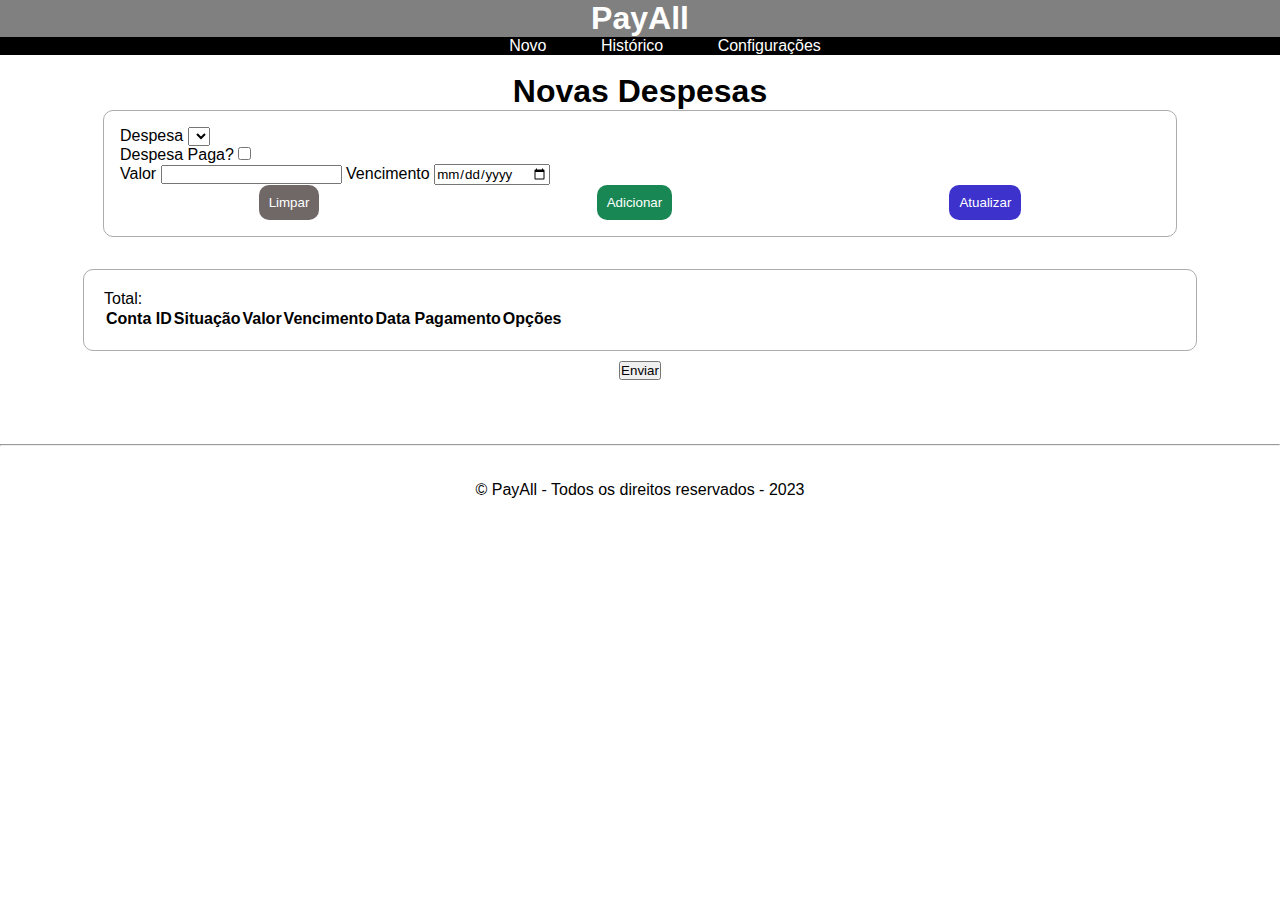
==== src/pages/nova-conta.html @ f1775250 "Novo: Classe de botões (limpar, enviar, atualizar)" ====
<!DOCTYPE html>
<html lang="pt-BR">
<head>
    <meta charset="UTF-8">
    <meta name="viewport" content="width=device-width, initial-scale=1.0">
    <link rel="stylesheet" href="/src/styles/nova-conta.css">
    <link href="https://cdn.jsdelivr.net/npm/bootstrap@5.2.3/dist/css/bootstrap.min.css" rel="stylesheet" integrity="sha384-rbsA2VBKQhggwzxH7pPCaAqO46MgnOM80zW1RWuH61DGLwZJEdK2Kadq2F9CUG65" crossorigin="anonymous">
    <title>Payall - Adicione novas Despesas</title>
</head>
<body>
    <script src="/src/utils/header.js"></script>
    <main class="main-container">
        <h1 id="h2-paymentForm">Novas Despesas</h1>
            <div class="div-container-table-paymentForm">
                <form id="paymentForm">
                    <div class="container-paymentForm">
                        <div class="input-group mb-3 w-1">
                            <label class="input-group-text" for="inputGroupSelect01">Despesa</label>
                            <select class="form-select" id="select" required>
                            </select>
                          </div>
                        <div class="form-check form-check-reverse mb-3">
                            <label class="form-check-label" for="flexCheckDefault">
                              Despesa Paga?
                            </label>
                            <input class="form-check-input" type="checkbox" value="" id="situacao">
                        </div>
                        <div class="input-group mb-3">
                            <span class="input-group-text" id="basic-addon1">Valor</span>
                            <input type="number" min="0" step="any" class="form-control" placeholder="" aria-label="Username" aria-describedby="basic-addon1" id="valor" required>
                            <span class="input-group-text" id="basic-addon1">Vencimento</span>
                            <input type="date" class="form-control" placeholder="Vencimento" aria-label="Username" aria-describedby="basic-addon1" id="vencimento" required>
                        </div>
                        <!--<div class="input-group mb-3">
                            <span class="input-group-text" id="inputGroup-sizing-default">Valor</span>
                            <input type="number" min="0" step="any" class="form-control" aria-label="Sizing example input" aria-describedby="inputGroup-sizing-default" id="valor" required>
                          </div>
                        <div class="input-group mb-3">
                            <span class="input-group-text" id="inputGroup-sizing-default">Vencimento</span>
                            <input type="date" class="form-control" aria-label="Sizing example input" aria-describedby="inputGroup-sizing-default" id="vencimento" required>
                        </div>-->
                        <div class="class-buttons">
                            <div class="button-limpar">
                                <button type="reset">Limpar</button>
                            </div>
                            <div class="button-submit-enviar">
                                <input class="" type="submit" value="Adicionar">
                            </div>
                            <div class="button-atualizar">
                                <button type="button">Atualizar</button>
                            </div>
                        </div>
                        
                    </div>
                </form>
            </div>
            <div class="table-div">
                <table class="table table-hover w-100 rounded" id="table-hover">
                    <thead>
                      <tr>
                        <th scope="col">Conta ID</th>
                        <th scope="col">Situação</th>
                        <th scope="col">Valor</th>
                        <th scope="col">Vencimento</th>
                        <th scope="col">Data Pagamento</th>
                        <th scope="col">Opções</th>
                      </tr>
                    </thead>
                    <tbody id="tbody-container">
                        <div id="">Total: <strong><label id="totalValue"></label></strong></div>
                    </tbody>
                  </table>
            </div>
            <div class="button-container">
                <button type="button" class="btn btn-success" id="enviarDados">Enviar</button>
            </div>
    </main>
    <div class="div-footer">
        <script src="/src/utils/footer.js"></script>
    </div>   
</body>
<script type="module" src="/public/js/PostNewData.js"></script>
<script type="module" src="/public/js/runApi.js"></script>
</html>
---- src/styles/nova-conta.css ----
.form-select form-select-sm{
    width: 1rem;
}

.table-div{
    border: 1px solid rgb(172, 172, 172);
    border-radius: 10px;
    padding: 20px;
    width: 67rem;
}

.class-buttons{
    display: flex;
    flex-direction: row;
    align-items: center;
    justify-content: space-around;
}

.button-limpar button{
    background: none;
    border: none;
    padding: 10px;
    background-color: #706767;
    border-radius: 10px;
    color: rgb(255, 255, 255);
}

.button-atualizar button{
    background: none;
    border: none;
    padding: 10px;
    background-color: #3d33cc;
    border-radius: 10px;
    color: rgb(255, 255, 255);
}

.main-container{
    margin-top: 50px;
    
    display: flex;
    flex-direction: column;
    align-items: center;
    justify-content: center;
    
}

.main-container-left{
    position: absolute;
    padding-left: 5%;
    top: 12rem;
    left: 2rem;
    display: flex;
    flex-direction: column;
    align-items: center;
    justify-content: center;
    float: left;
}

.main-container-right{
    position: absolute;
    padding-right: 5%;
    top: 12rem;
    right: 2rem;
    display: flex;
    flex-direction: column;
    align-items: center;
    justify-content: center;
    float: right;
}

.div-footer{
    padding-top: 5%;
}

#h2-paymentForm{
    margin-top: -2rem
}

#paymentForm{
    border: solid 1px black;
    border-radius: 10px;
    border-color: rgb(172, 172, 172);
    padding: 1rem;
    display: flex;
    flex-direction: column;
    align-items: center;
    justify-content: center;
    margin-bottom: 2rem;
}
.txt-vencimento{
    text-align: center;
}

.button-submit-enviar, .button-limpar, .button-atualizar{
    display: flex;
    flex-direction: column;
    align-items: center;
    justify-content: center;
}

.button-submit-enviar input{
    background: none;
    border: none;
    padding: 10px;
    background-color: #198754;
    border-radius: 10px;
    color: white;
}

.button-submit-enviar input:hover{
    background-color: #146c43;
}

.label-form-select, .label-form-checkbox, .label-form-number, .label-form-date-vencimento input{
    margin-top: 10px;
    margin-bottom: 10px;
}

.label-form-select select{
    width: 210px;
    height: 30px;
}

.button-container{
    margin-top: 10px;
}

#buttonUpdate{
    background: none;
    border: none;
    padding: 10px;
    background-color: #2629cf;
    border-radius: 20px;
    color: white;

    margin-top: 2px;
    margin-bottom: 2px;
    margin-right: 1rem;
}

#buttonDelete{
    background: none;
    border: none;
    padding: 10px;
    background-color: #a52222;
    border-radius: 20px;
    color: white;
}


.container-paymentForm{
    display: flex;
    flex-direction: column;
    justify-content: space-between; /* Espaço entre os inputs */
    width: 65rem;
}
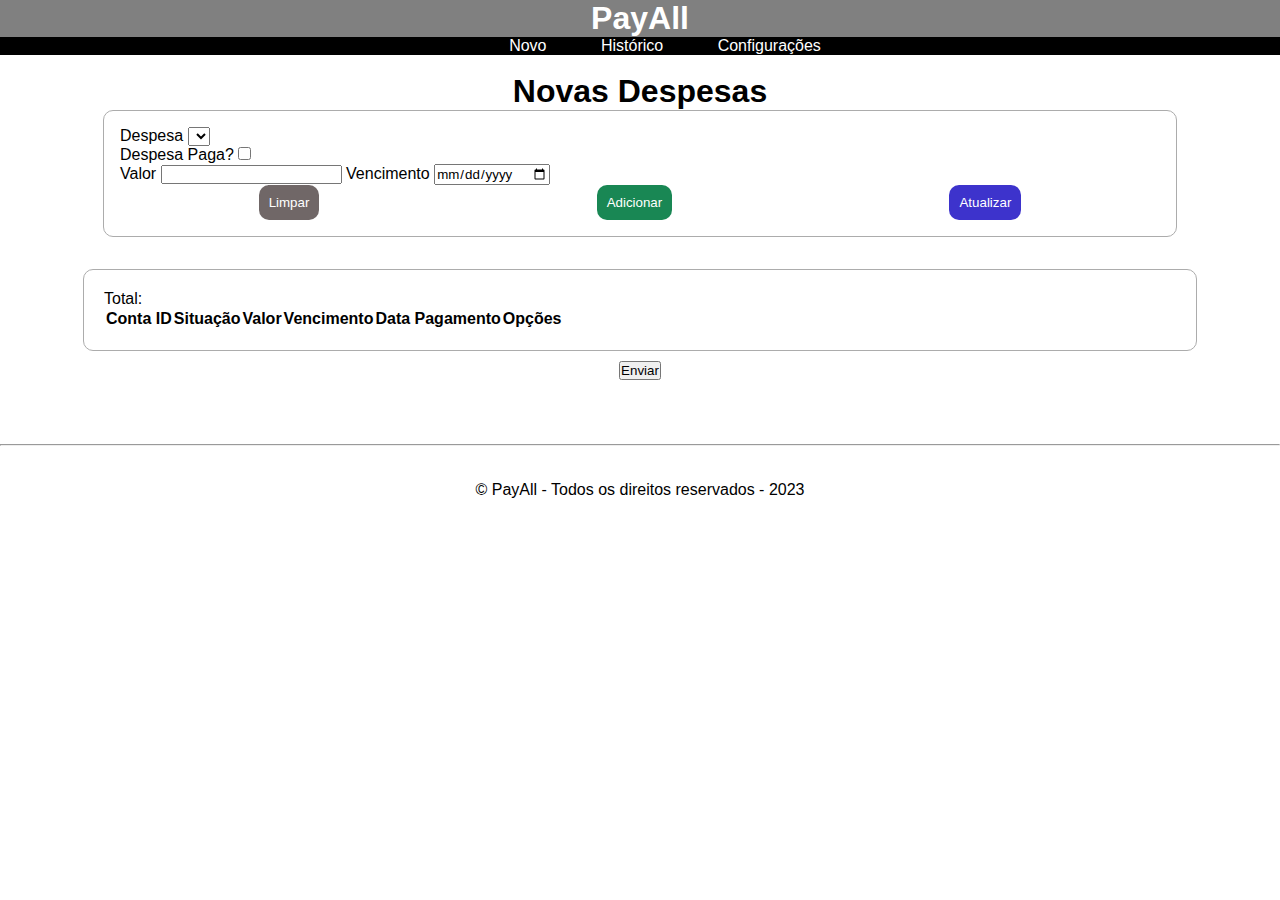
==== commit 3bcb20fa: "Novas implementações" ====
--- a/src/pages/nova-conta.html
+++ b/src/pages/nova-conta.html
@@ -47,7 +47,7 @@
                                 <input class="" type="submit" value="Adicionar">
                             </div>
                             <div class="button-atualizar">
-                                <button type="button">Atualizar</button>
+                                <button type="button" id="atualizar">Atualizar</button>
                             </div>
                         </div>
                         
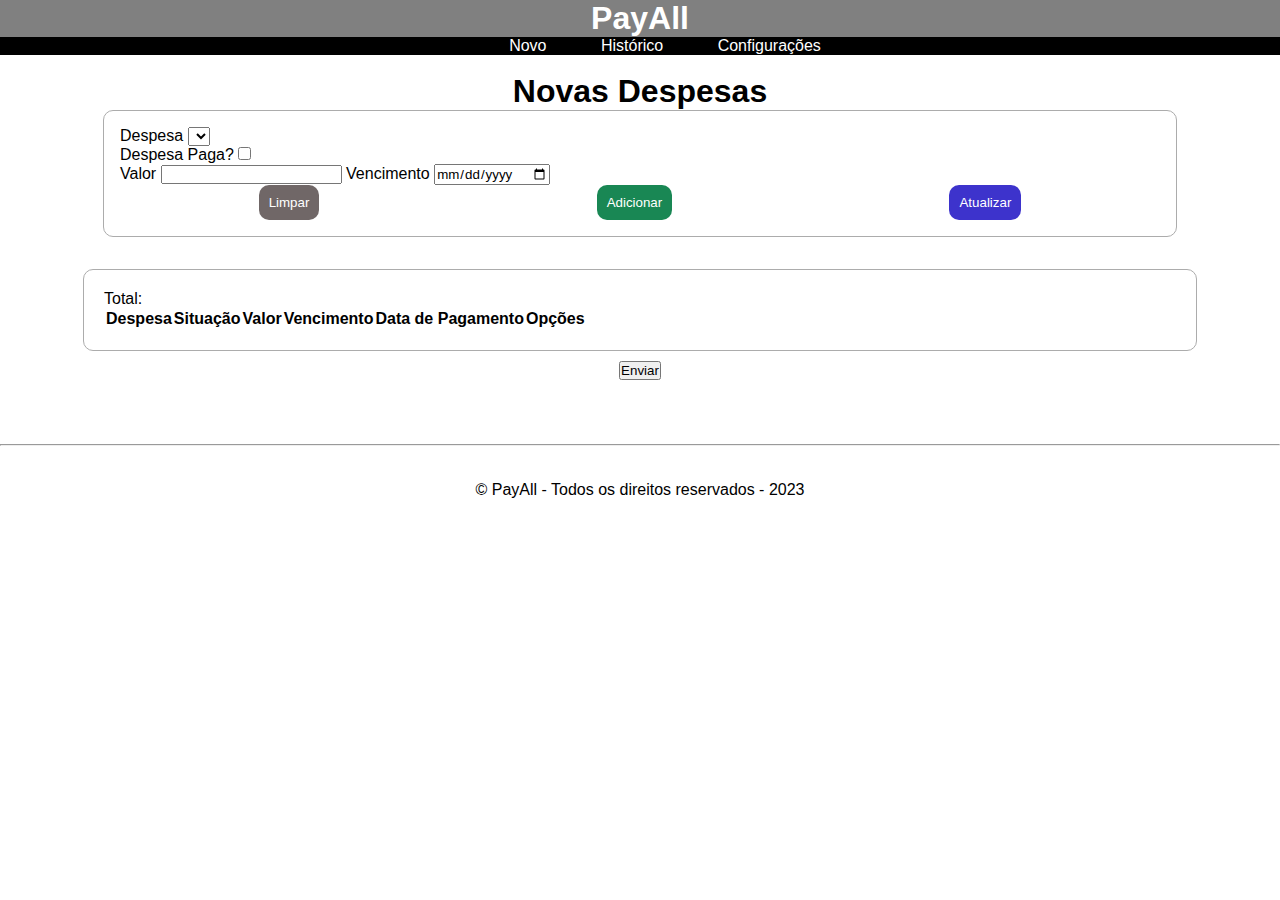
==== commit 6136921d: "Manutenção: Trocando -Conta Id- e -Data Pagamento-" ====
--- a/src/pages/nova-conta.html
+++ b/src/pages/nova-conta.html
@@ -58,11 +58,11 @@
                 <table class="table table-hover w-100 rounded" id="table-hover">
                     <thead>
                       <tr>
-                        <th scope="col">Conta ID</th>
+                        <th scope="col">Despesa</th>
                         <th scope="col">Situação</th>
                         <th scope="col">Valor</th>
                         <th scope="col">Vencimento</th>
-                        <th scope="col">Data Pagamento</th>
+                        <th scope="col">Data de Pagamento</th>
                         <th scope="col">Opções</th>
                       </tr>
                     </thead>
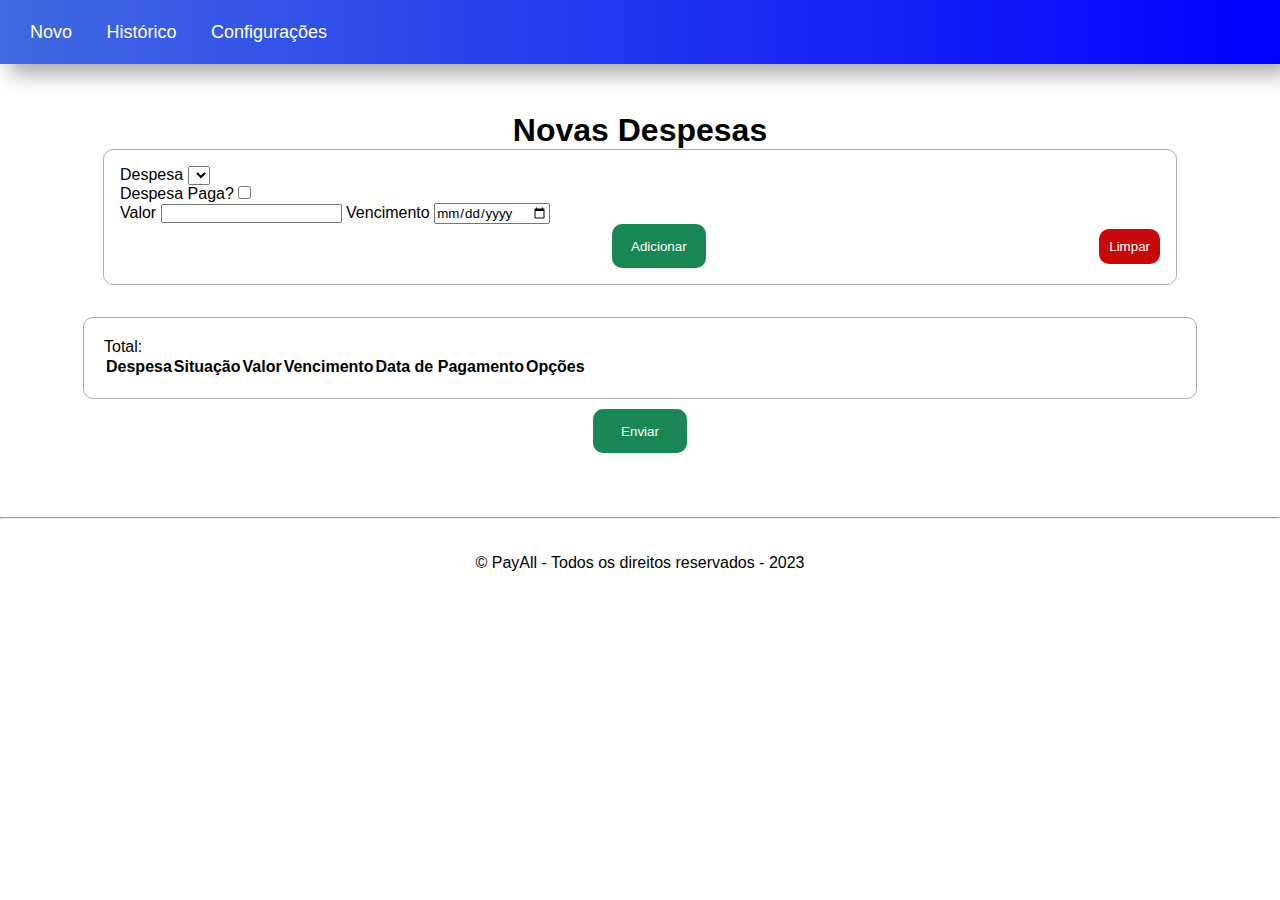
==== commit 90bcfe7c: "Manutenção: Estilizando botões -Adicionar- e -Limpar-" ====
--- a/src/pages/nova-conta.html
+++ b/src/pages/nova-conta.html
@@ -46,9 +46,9 @@
                             <div class="button-submit-enviar">
                                 <input class="" type="submit" value="Adicionar">
                             </div>
-                            <div class="button-atualizar">
+                            <!--<div class="button-atualizar">
                                 <button type="button" id="atualizar">Atualizar</button>
-                            </div>
+                            </div>-->
                         </div>
                         
                     </div>
@@ -72,7 +72,7 @@
                   </table>
             </div>
             <div class="button-container">
-                <button type="button" class="btn btn-success" id="enviarDados">Enviar</button>
+                <button type="button" class="buttonEnviarDados" id="enviarDados">Enviar</button>
             </div>
     </main>
     <div class="div-footer">
--- a/src/styles/nova-conta.css
+++ b/src/styles/nova-conta.css
@@ -11,20 +11,41 @@
 
 .class-buttons{
     display: flex;
-    flex-direction: row;
+    flex-direction: row-reverse;
     align-items: center;
-    justify-content: space-around;
+}
+
+.button-submit-enviar input:hover, .buttonEnviarDados:hover{
+    background-color: #146c43;
+}
+
+.button-limpar button:hover{
+    background-color: #da1a1a;
+}
+
+.button-submit-enviar{
+    margin-right: 24.6rem;
 }
 
 .button-limpar button{
     background: none;
     border: none;
     padding: 10px;
-    background-color: #706767;
+    background-color: #c70909;
     border-radius: 10px;
     color: rgb(255, 255, 255);
 }
 
+.button-submit-enviar input, .buttonEnviarDados{
+    background: none;
+    border: none;
+    width: 93.7px;
+    height: 44px;
+    padding: 10px;
+    background-color: #198754;
+    border-radius: 10px;
+    color: white;
+}
 .button-atualizar button{
     background: none;
     border: none;
@@ -35,7 +56,7 @@
 }
 
 .main-container{
-    margin-top: 50px;
+    margin-top: 5rem;
     
     display: flex;
     flex-direction: column;
@@ -93,22 +114,9 @@
 
 .button-submit-enviar, .button-limpar, .button-atualizar{
     display: flex;
-    flex-direction: column;
+    flex-direction: row;
     align-items: center;
     justify-content: center;
-}
-
-.button-submit-enviar input{
-    background: none;
-    border: none;
-    padding: 10px;
-    background-color: #198754;
-    border-radius: 10px;
-    color: white;
-}
-
-.button-submit-enviar input:hover{
-    background-color: #146c43;
 }
 
 .label-form-select, .label-form-checkbox, .label-form-number, .label-form-date-vencimento input{
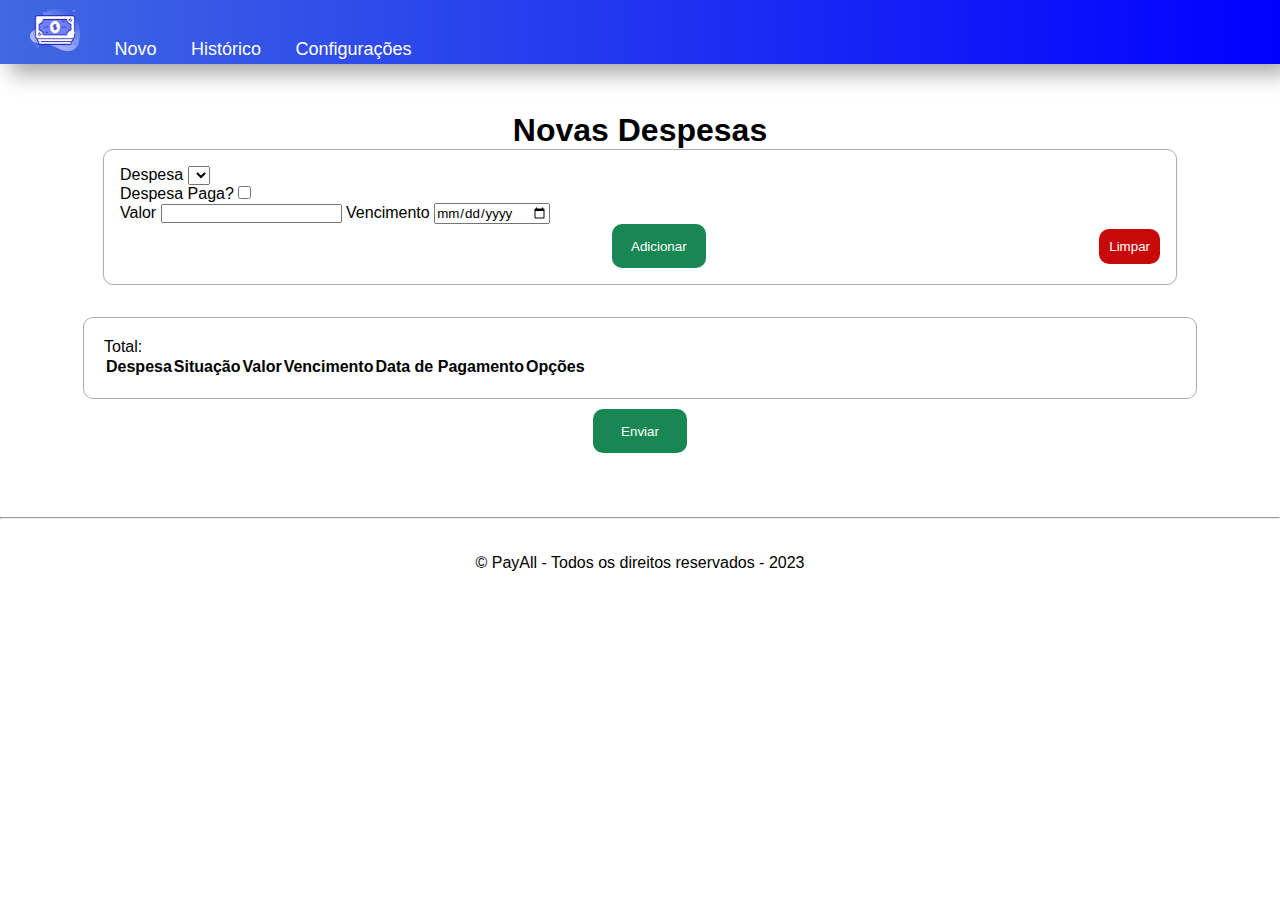
==== commit 3beb388f: "Implementação: Adicionando logo ao icone do site" ====
--- a/src/pages/nova-conta.html
+++ b/src/pages/nova-conta.html
@@ -4,6 +4,7 @@
     <meta charset="UTF-8">
     <meta name="viewport" content="width=device-width, initial-scale=1.0">
     <link rel="stylesheet" href="/src/styles/nova-conta.css">
+    <link rel="website icon" type="png" href="/public/assets/dinheiro.png">
     <link href="https://cdn.jsdelivr.net/npm/bootstrap@5.2.3/dist/css/bootstrap.min.css" rel="stylesheet" integrity="sha384-rbsA2VBKQhggwzxH7pPCaAqO46MgnOM80zW1RWuH61DGLwZJEdK2Kadq2F9CUG65" crossorigin="anonymous">
     <title>Payall - Adicione novas Despesas</title>
 </head>
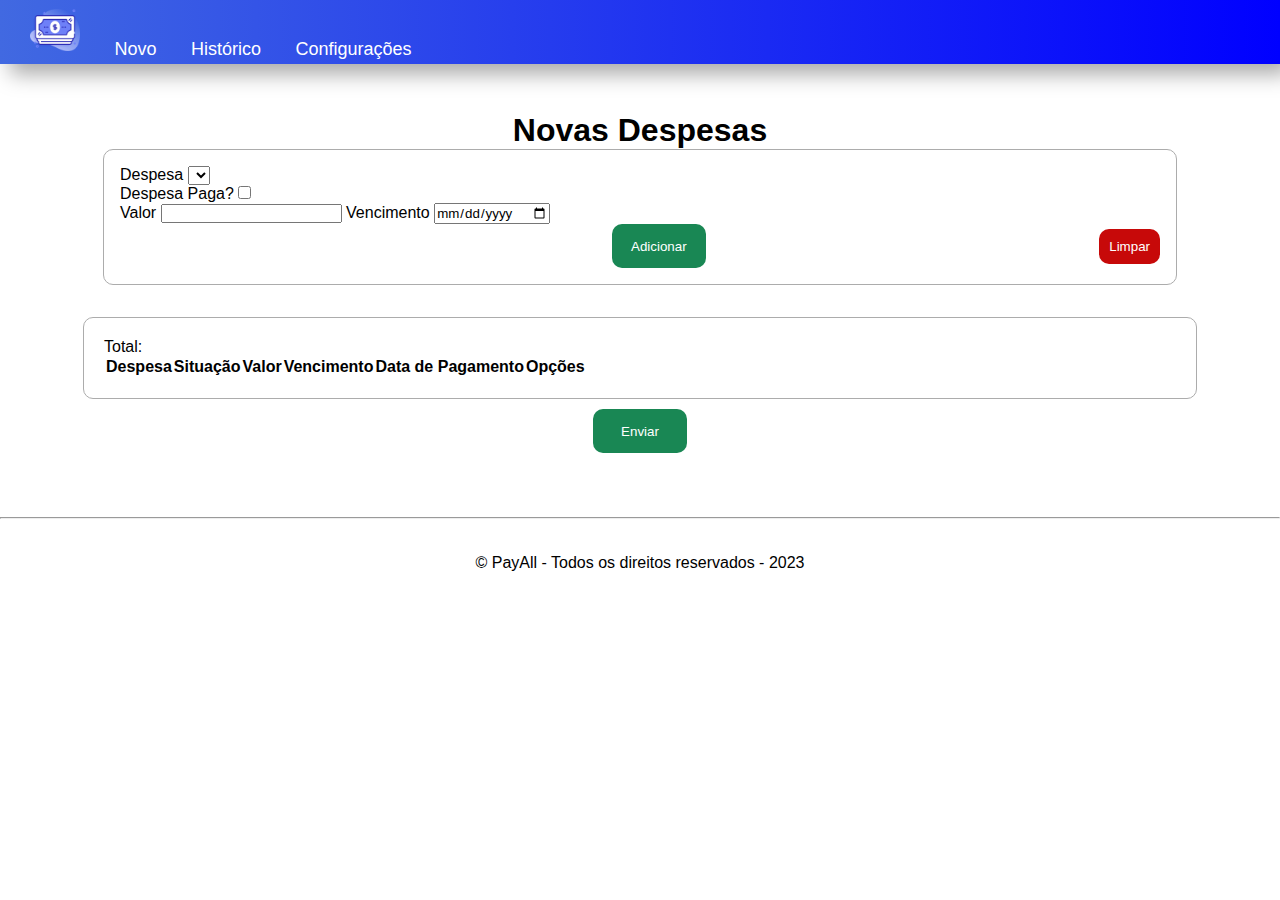
==== commit 91f7f9a8: "Manutenção: Atualizando Scripts para rodar no htdocs" ====
--- a/src/pages/nova-conta.html
+++ b/src/pages/nova-conta.html
@@ -3,13 +3,13 @@
 <head>
     <meta charset="UTF-8">
     <meta name="viewport" content="width=device-width, initial-scale=1.0">
-    <link rel="stylesheet" href="/src/styles/nova-conta.css">
-    <link rel="website icon" type="png" href="/public/assets/dinheiro.png">
+    <link rel="stylesheet" href="../styles/nova-conta.css">
+    <link rel="website icon" type="png" href="../../public/assets/dinheiro.png">
     <link href="https://cdn.jsdelivr.net/npm/bootstrap@5.2.3/dist/css/bootstrap.min.css" rel="stylesheet" integrity="sha384-rbsA2VBKQhggwzxH7pPCaAqO46MgnOM80zW1RWuH61DGLwZJEdK2Kadq2F9CUG65" crossorigin="anonymous">
     <title>Payall - Adicione novas Despesas</title>
 </head>
 <body>
-    <script src="/src/utils/header.js"></script>
+    <script src="../utils/header.js"></script>
     <main class="main-container">
         <h1 id="h2-paymentForm">Novas Despesas</h1>
             <div class="div-container-table-paymentForm">
@@ -77,9 +77,9 @@
             </div>
     </main>
     <div class="div-footer">
-        <script src="/src/utils/footer.js"></script>
+        <script src="../utils/footer.js"></script>
     </div>   
 </body>
-<script type="module" src="/public/js/PostNewData.js"></script>
-<script type="module" src="/public/js/runApi.js"></script>
+<script type="module" src="../../public/js/PostNewData.js"></script>
+<script type="module" src="../../public/js/runApi.js"></script>
 </html>
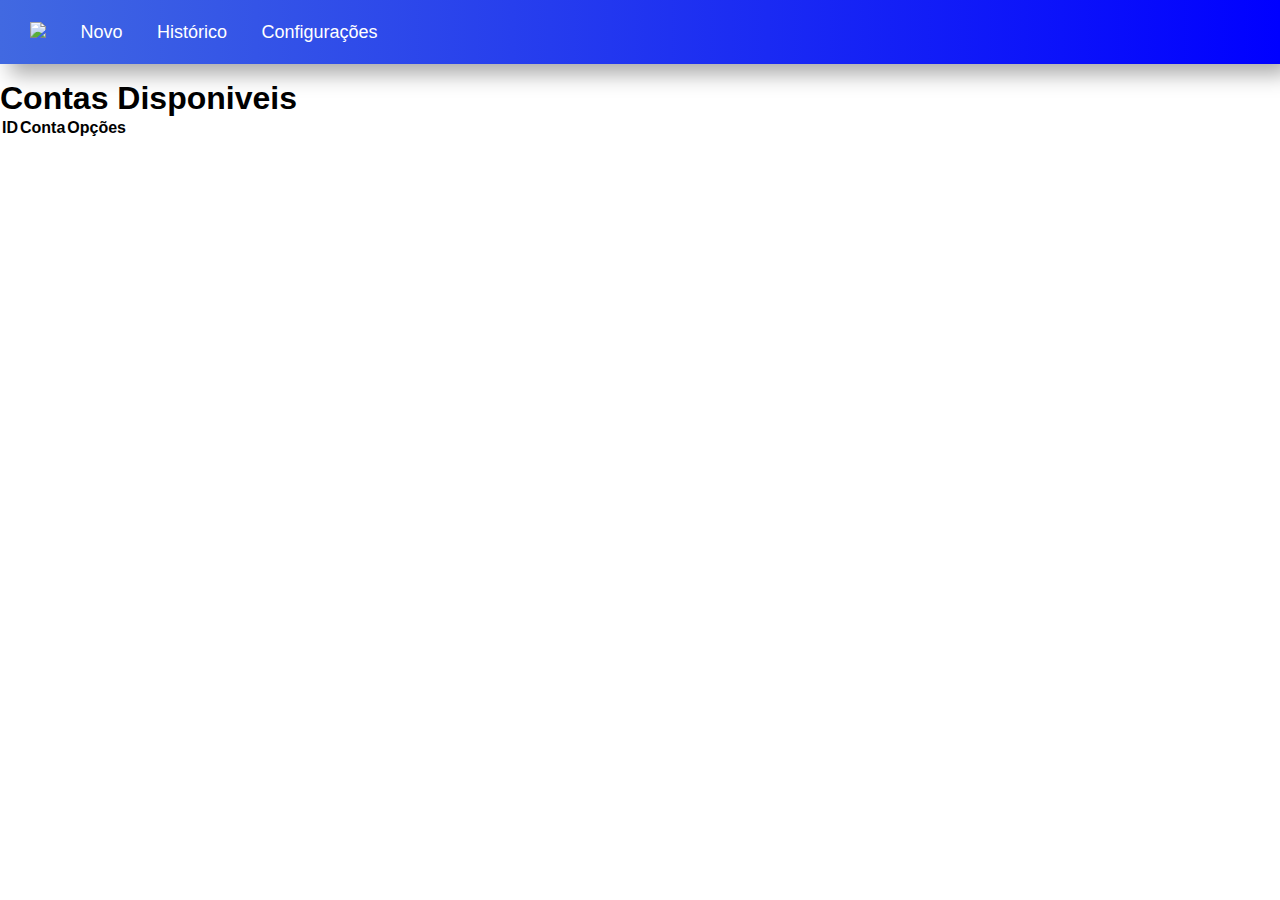
==== commit d53ee1d4: "Implementação: Adicionando novo arquivo nova-conta.html" ====
--- a/src/pages/nova-conta.html
+++ b/src/pages/nova-conta.html
@@ -1,85 +1,32 @@
 <!DOCTYPE html>
-<html lang="pt-BR">
+<html lang="Pt-BR">
 <head>
     <meta charset="UTF-8">
     <meta name="viewport" content="width=device-width, initial-scale=1.0">
-    <link rel="stylesheet" href="../styles/nova-conta.css">
     <link rel="website icon" type="png" href="../../public/assets/dinheiro.png">
     <link href="https://cdn.jsdelivr.net/npm/bootstrap@5.2.3/dist/css/bootstrap.min.css" rel="stylesheet" integrity="sha384-rbsA2VBKQhggwzxH7pPCaAqO46MgnOM80zW1RWuH61DGLwZJEdK2Kadq2F9CUG65" crossorigin="anonymous">
-    <title>Payall - Adicione novas Despesas</title>
+    <title>Contas disponiveis</title>
 </head>
 <body>
     <script src="../utils/header.js"></script>
-    <main class="main-container">
-        <h1 id="h2-paymentForm">Novas Despesas</h1>
-            <div class="div-container-table-paymentForm">
-                <form id="paymentForm">
-                    <div class="container-paymentForm">
-                        <div class="input-group mb-3 w-1">
-                            <label class="input-group-text" for="inputGroupSelect01">Despesa</label>
-                            <select class="form-select" id="select" required>
-                            </select>
-                          </div>
-                        <div class="form-check form-check-reverse mb-3">
-                            <label class="form-check-label" for="flexCheckDefault">
-                              Despesa Paga?
-                            </label>
-                            <input class="form-check-input" type="checkbox" value="" id="situacao">
-                        </div>
-                        <div class="input-group mb-3">
-                            <span class="input-group-text" id="basic-addon1">Valor</span>
-                            <input type="number" min="0" step="any" class="form-control" placeholder="" aria-label="Username" aria-describedby="basic-addon1" id="valor" required>
-                            <span class="input-group-text" id="basic-addon1">Vencimento</span>
-                            <input type="date" class="form-control" placeholder="Vencimento" aria-label="Username" aria-describedby="basic-addon1" id="vencimento" required>
-                        </div>
-                        <!--<div class="input-group mb-3">
-                            <span class="input-group-text" id="inputGroup-sizing-default">Valor</span>
-                            <input type="number" min="0" step="any" class="form-control" aria-label="Sizing example input" aria-describedby="inputGroup-sizing-default" id="valor" required>
-                          </div>
-                        <div class="input-group mb-3">
-                            <span class="input-group-text" id="inputGroup-sizing-default">Vencimento</span>
-                            <input type="date" class="form-control" aria-label="Sizing example input" aria-describedby="inputGroup-sizing-default" id="vencimento" required>
-                        </div>-->
-                        <div class="class-buttons">
-                            <div class="button-limpar">
-                                <button type="reset">Limpar</button>
-                            </div>
-                            <div class="button-submit-enviar">
-                                <input class="" type="submit" value="Adicionar">
-                            </div>
-                            <!--<div class="button-atualizar">
-                                <button type="button" id="atualizar">Atualizar</button>
-                            </div>-->
-                        </div>
-                        
-                    </div>
-                </form>
-            </div>
-            <div class="table-div">
-                <table class="table table-hover w-100 rounded" id="table-hover">
-                    <thead>
-                      <tr>
-                        <th scope="col">Despesa</th>
-                        <th scope="col">Situação</th>
-                        <th scope="col">Valor</th>
-                        <th scope="col">Vencimento</th>
-                        <th scope="col">Data de Pagamento</th>
-                        <th scope="col">Opções</th>
-                      </tr>
-                    </thead>
-                    <tbody id="tbody-container">
-                        <div id="">Total: <strong><label id="totalValue"></label></strong></div>
-                    </tbody>
-                  </table>
-            </div>
-            <div class="button-container">
-                <button type="button" class="buttonEnviarDados" id="enviarDados">Enviar</button>
-            </div>
+    <main class="container-master">
+        <div class="title-container">
+            <h1>Contas Disponiveis</h1>
+        </div>
+        <div class="table-div">
+            <table class="table table-hover w-75">
+                <thead>
+                  <tr>
+                    <th scope="col">ID</th>
+                    <th scope="col">Conta</th>
+                    <th scope="col">Opções</th>
+                  </tr>
+                </thead>
+                <tbody id="tbody-container">
+                </tbody>
+              </table>
+        </div>
+        
     </main>
-    <div class="div-footer">
-        <script src="../utils/footer.js"></script>
-    </div>   
 </body>
-<script type="module" src="../../public/js/PostNewData.js"></script>
-<script type="module" src="../../public/js/runApi.js"></script>
-</html>
+</html>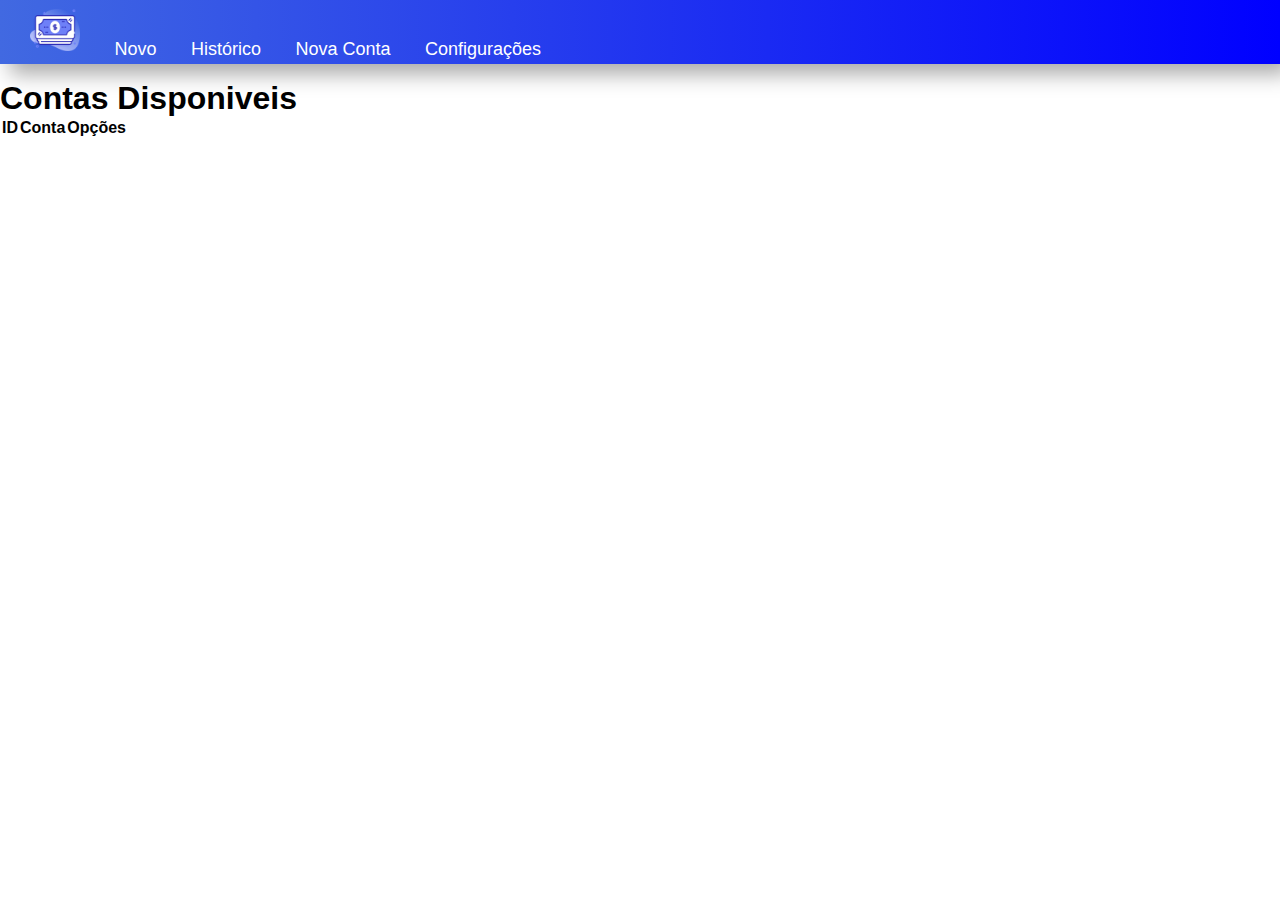
==== commit 053eb15c: "Implementação: Adicionando dados na tabela" ====
--- a/src/pages/nova-conta.html
+++ b/src/pages/nova-conta.html
@@ -29,4 +29,5 @@
         
     </main>
 </body>
+<script type="module" src="../../public/js/runApi.js"></script>
 </html>